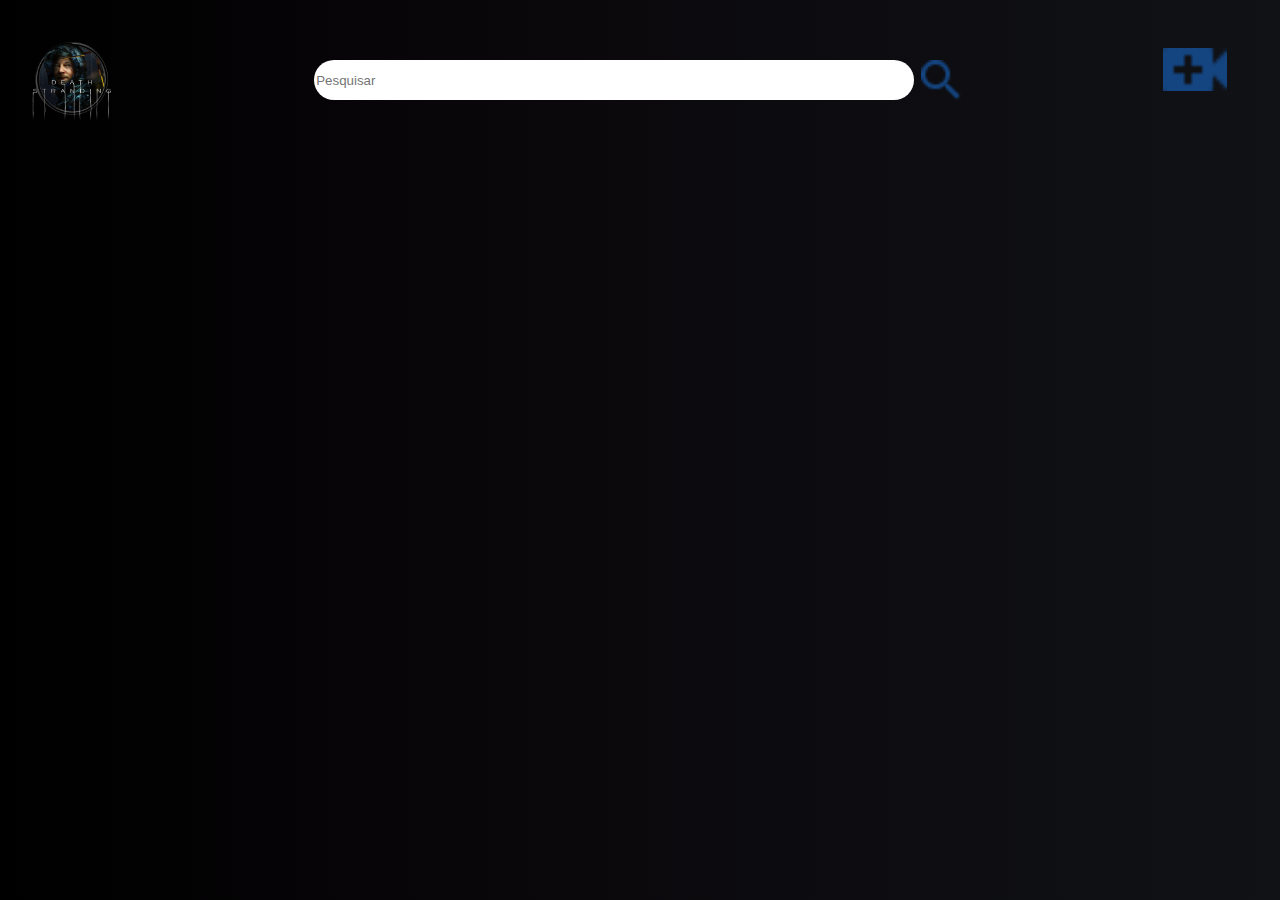
==== page/enviar-Imagem.html @ 3f0a7030 "Add files via upload" ====
<!DOCTYPE html>
<html lang="en">
<head>
    <meta charset="UTF-8">
    <meta name="viewport" content="width=device-width, initial-scale=1.0">
    <link rel="stylesheet" href="/css/reset.css">
    <link rel="stylesheet" href="/css/style.css">
    <link rel="stylesheet" href="/css/mobileFirst.css">
    <link rel="stylesheet" href="/css/computer.css">
    <title>Enviando imagem</title>
</head>
<body class="container"></body>
<header>
    <nav class="cabecalho">
        <a href="/index.html" class="logo"></a>

        <div class="cabecalho_pesquisar">
        <input type="search" placeholder="Pesquisar" id="pesquisar" class="pesquisar_input">
        <button class="pesquisar_botao" data-botao-pesquisa=""=""></button>
        </div>

        <a href="page/enviar-Imagem.html" class="cabecalho_imagens"></a>
    </nav>
    </header>

</body>
</html>
---- css/style.css ----
@import url('https://fonts.googleapis.com/css2?family=Nanum+Myeongjo&family=Overpass&display=swap');
@import url('https://fonts.googleapis.com/css2?family=Nanum+Gothic:wght@400;700;800&display=swap');

:root{
--fonte-Nanum-Gothic: 'Nanum Gothic', sans-serif;
--fonte-Nanum-Myeongjo: 'Nanum Myeongjo', serif;
--cor-fonte: linear-gradient(to right top, #e0e0e0, #c8c8c8, #b0b0b0, #999999, #838383);
--cor-fundo: linear-gradient(to left, #101216, #0e0e12, #0b090c, #060406, #000000);
}

.container{
    background-image: var(--cor-fundo);
    color: var(--cor-fonte);
}
.cabecalho{
    display: flex;
    justify-content: space-between;
    align-items: center;
    margin-top: 1.5em;
    padding: 1em;
}
.logo{
    background-image: url(/img/shortCut.png);
    cursor: pointer;
    background-repeat: no-repeat;
    background-size: cover;
    }
.cabecalho_pesquisar{
    display: flex;
    align-items: center;
}
.cabecalho_imagens{
    background-image: url(/img/video_call.png);
    cursor: pointer;
    background-repeat: no-repeat;
    background-size: 64px;
}
.pesquisar_botao{
    background-image: url(/img/search.png);
    cursor: pointer;
    background-repeat: no-repeat;
    border: none;
    background-color: transparent;

}
.figura_texto{
    background-image: var(--cor-fonte);
    background-clip: text;
    -webkit-background-clip: text;
    -webkit-text-fill-color: transparent;
    font-family: var(--fonte-Nanum-Gothic);
}
---- css/mobileFirst.css ----
@media (max-width:480px) {
    .cabecalho {
        margin-bottom: 2em;
    }

    .logo{
        height: 4em;
        width: 4em;
    }
    .cabecalho_imagens{
        height: 2.9em;
        width: 4em;
    }
    .pesquisar_input{
        border-radius: 24px;
        border: 2px solid var(--cor-fundo);
    }

    .pesquisar_botao{
        height: 16px;
        width: 16px;
        margin-left: 0.5em;
        background-size: 15px;
    }
    .banner_container{
        text-align: center;
    }
    .banner_ds{
        width: 80vw;
    }
    .imagem_container {
        display: flex;
        flex-direction: column;
        gap: 2px;
        justify-content: center;

    }
    .tamanho_figura{
        text-align: center;
        width: 100vw;
        padding: 1em 0em ;
    }
    .tamanho_imagem{
        width: 87vw;
        padding-bottom: 0.5em;   
    }
    .figura_texto{
        font-size: 1.2em;
    }
}
---- css/computer.css ----
@media (min-width:1200px) {
    .cabecalho {
        display: flex;
        justify-content: space-between;
        align-items: center;
        margin-top: 1.5em;
        padding: 1em 2em;
        margin-right: 2cap;
    }
    .logo{
        height: 5em;
        width: 5em;
    }

    .cabecalho_imagens{
        height: 4em;
        width: 4em;
    }
    .cabecalho_pesquisar{
    }
    .pesquisar_input{
        border-radius: 24px;
        border: 2px solid var(--cor-fundo);
        width: 600px;
        height: 40px;
    }
    .pesquisar_botao{
        height: 40px;
        width: 40px;
        margin-left: 0.5em;
        background-size: 40px;
    }

    .banner_container{
        text-align: center;
    }
    .banner_ds{
        width: 30vw;
    }
    .imagem_container {
        display: flex;
        flex-direction: column;
        gap: 2px;
        justify-content: center;

    }
    .tamanho_figura{
        text-align: center;
        width: 100%;
        padding: 1em 0em;
    }
    .figura_texto{
        font-size: 2.5em;
    }
    .tamanho_imagem{
        width: 60vw;
        padding-bottom: 0.5em;
        
    }
}
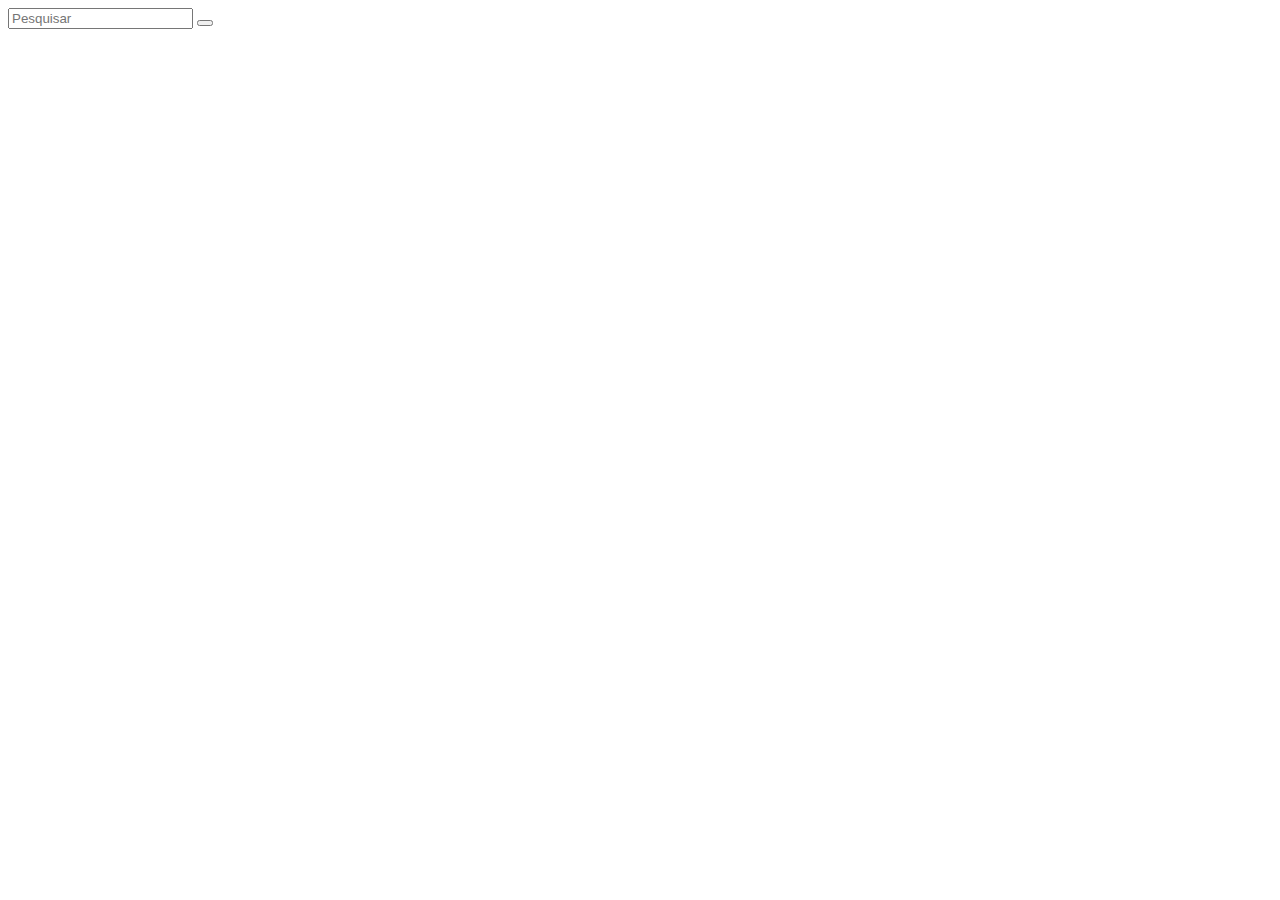
==== commit f19e2df7: "Update enviar-Imagem.html" ====
--- a/page/enviar-Imagem.html
+++ b/page/enviar-Imagem.html
@@ -3,10 +3,10 @@
 <head>
     <meta charset="UTF-8">
     <meta name="viewport" content="width=device-width, initial-scale=1.0">
-    <link rel="stylesheet" href="/css/reset.css">
-    <link rel="stylesheet" href="/css/style.css">
-    <link rel="stylesheet" href="/css/mobileFirst.css">
-    <link rel="stylesheet" href="/css/computer.css">
+    <link rel="stylesheet" href="css/reset.css">
+    <link rel="stylesheet" href="css/style.css">
+    <link rel="stylesheet" href="css/mobileFirst.css">
+    <link rel="stylesheet" href="css/computer.css">
     <title>Enviando imagem</title>
 </head>
 <body class="container"></body>
@@ -24,4 +24,4 @@
     </header>
 
 </body>
-</html>+</html>
